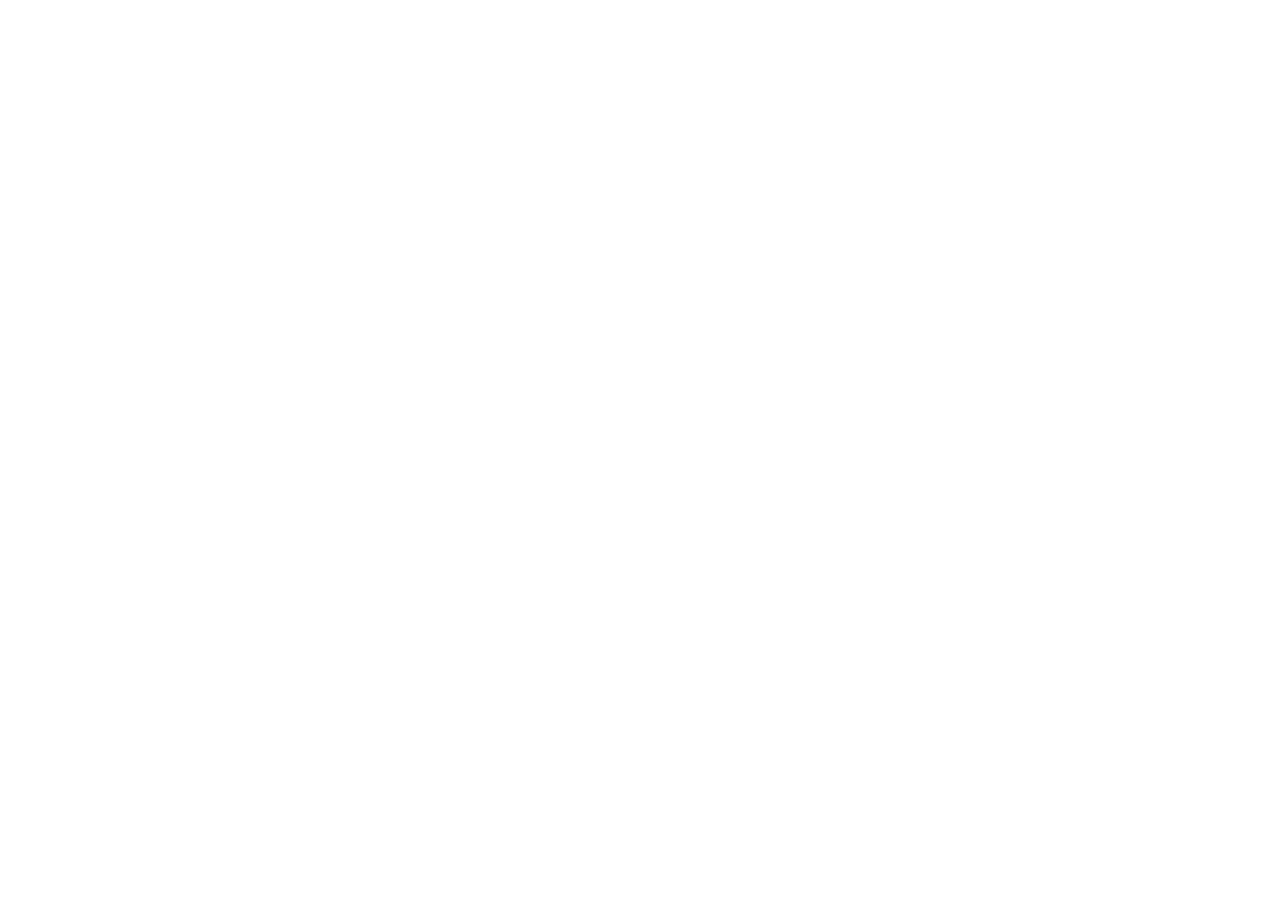
==== about/index.html @ 987a1c94 "Added index files for about and connect pages" ====
<!DOCTYPE html>
<html lang="en">
<head>
  <meta charset="UTF-8">
  <meta name="viewport" content="width=device-width, initial-scale=1.0">
  <meta http-equiv="X-UA-Compatible" content="ie=edge">
  <title>LIV | about</title>
</head>
<body>

</body>
</html>
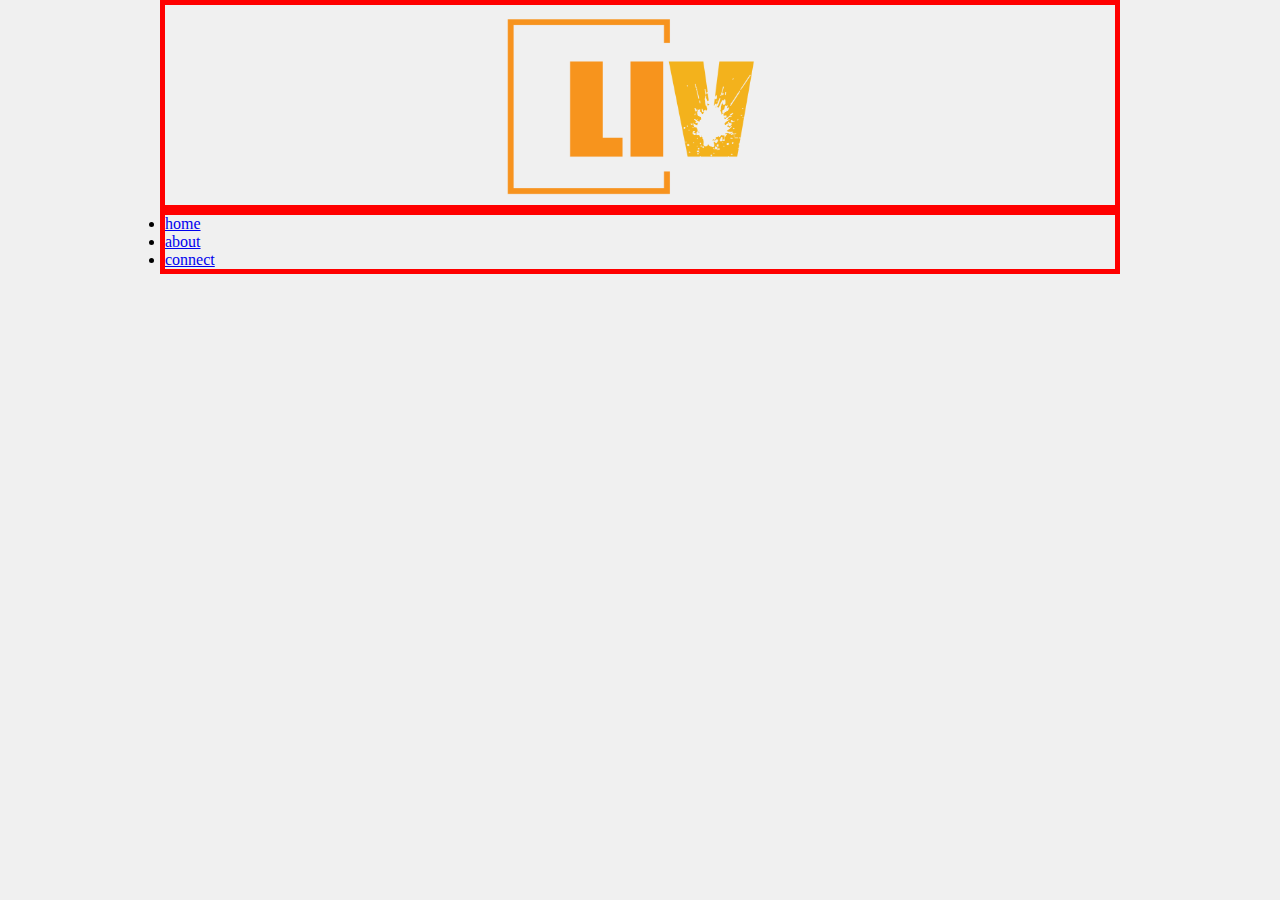
==== commit 67fa70d5: "Added header to about and connect pages and home link to all pages" ====
--- a/about/index.html
+++ b/about/index.html
@@ -4,9 +4,20 @@
   <meta charset="UTF-8">
   <meta name="viewport" content="width=device-width, initial-scale=1.0">
   <meta http-equiv="X-UA-Compatible" content="ie=edge">
+  <link rel="stylesheet" href="../css/stylesheet.css">
   <title>LIV | about</title>
 </head>
 <body>
+  <body class="container">
+    <div class="logo, border">
+      <img id="logoImg" src="/images/liv-logo.png" alt="Liv Logo">
+      <p id="tagline"></p>
+    </div>
+    <div class="header, border">
+      <li><a href="/">home</a></li>
+      <li><a href="/about">about</a></li>
+      <li><a href="/connect">connect</a></li>
+    </div>
 
 </body>
 </html>
--- a/css/stylesheet.css
+++ b/css/stylesheet.css
@@ -0,0 +1,30 @@
+@import url('https://fonts.googleapis.com/css?family=Oswald:700&display=swap');
+
+body, html {
+  margin: 0;
+  padding: 0;
+  background-color: rgba(240, 240, 240, 1);
+}
+.border{
+  border: 5px solid red;
+}
+.container {
+  max-width: 960px;
+  margin: 0 auto;
+  padding: 0;
+}
+#logoImg {
+  display: block;
+  max-height: 200px;
+  margin: 0 auto;
+}
+#tagline {
+    font-family: 'Oswald', sans-serif;
+    text-align: center;
+    color:  rgba(236, 182, 92, 1);
+    font-size: 20px;
+    margin: 0;
+}
+.header > li{
+  color: rgba(20, 19, 19, 1);
+}
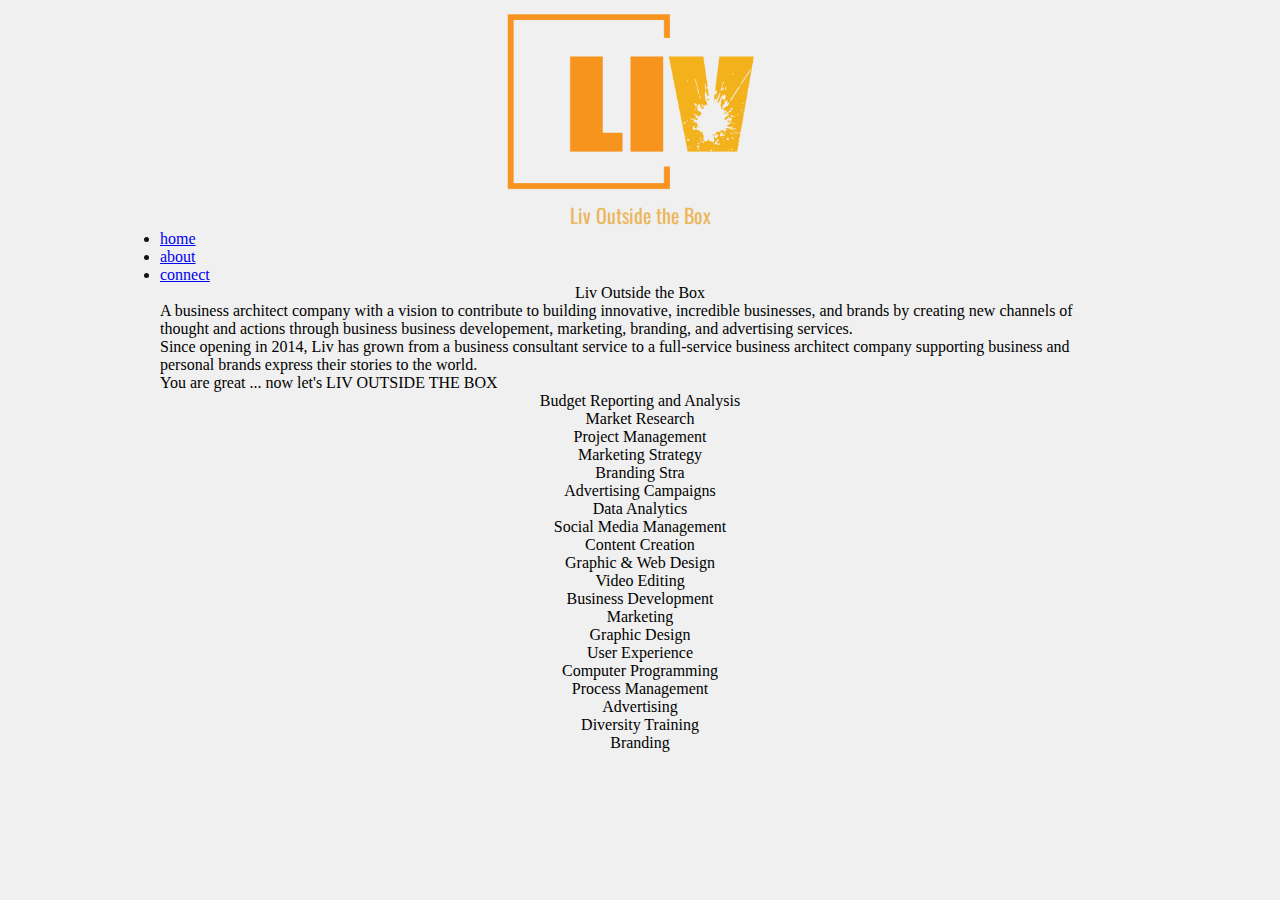
==== commit d2c4d095: "Added com[pany description, info, and skills to about page" ====
--- a/about/index.html
+++ b/about/index.html
@@ -9,15 +9,45 @@
 </head>
 <body>
   <body class="container">
-    <div class="logo, border">
+    <div class="logo">
       <img id="logoImg" src="/images/liv-logo.png" alt="Liv Logo">
       <p id="tagline"></p>
     </div>
-    <div class="header, border">
+    <div class="header">
       <li><a href="/">home</a></li>
       <li><a href="/about">about</a></li>
       <li><a href="/connect">connect</a></li>
     </div>
-
+    <div class="descriptionTitle"></div>
+    <div class="descriptionOne"></div>
+    <div class="descriptionTwo"></div>
+    <div class="descriptionFinal"></div>
+    <div class="what we know"></div>
+    <div>
+      <div class="what we do"></div>
+        <li class="skillsList">Budget Reporting and Analysis</li>
+        <li class="skillsList">Market Research</li>
+        <li class="skillsList">Project Management</li>
+        <li class="skillsList">Marketing Strategy</li>
+        <li class="skillsList">Branding Stra</li>
+        <li class="skillsList">Advertising Campaigns</li>
+        <li class="skillsList">Data Analytics</li>
+        <li class="skillsList">Social Media Management</li>
+        <li class="skillsList">Content Creation</li>
+        <li class="skillsList">Graphic & Web Design</li>
+        <li class="skillsList">Video Editing</li>
+    <div class="what we know"></div>
+      <li class="skillsList">Business Development</li>
+      <li class="skillsList">Marketing</li>
+      <li class="skillsList">Graphic Design</li>
+      <li class="skillsList">User Experience</li>
+      <li class="skillsList">Computer Programming</li>
+      <li class="skillsList">Process Management</li>
+      <li class="skillsList">Advertising</li>
+      <li class="skillsList">Diversity Training</li>
+      <li class="skillsList">Branding</li>
+    </div>
+    <div class="footer"></div>
+  <script src="../scripts/liv.js" charset="utf-8"></script>
 </body>
 </html>
--- a/css/stylesheet.css
+++ b/css/stylesheet.css
@@ -28,3 +28,7 @@
 .header > li{
   color: rgba(20, 19, 19, 1);
 }
+.skillsList {
+  text-align: center;
+  list-style: none
+}
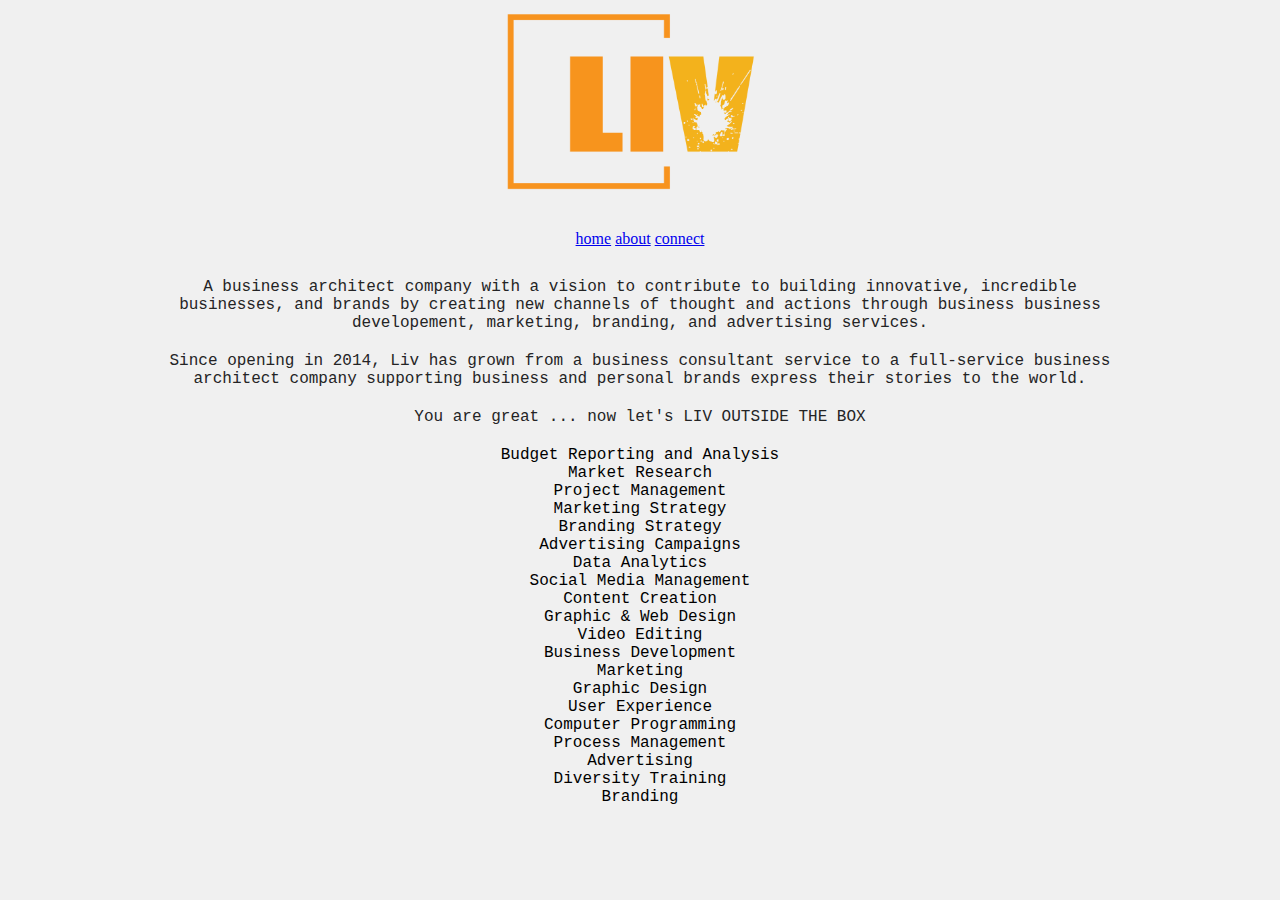
==== commit a90a4cb8: "Updated styles to the about page" ====
--- a/about/index.html
+++ b/about/index.html
@@ -29,7 +29,7 @@
         <li class="skillsList">Market Research</li>
         <li class="skillsList">Project Management</li>
         <li class="skillsList">Marketing Strategy</li>
-        <li class="skillsList">Branding Stra</li>
+        <li class="skillsList">Branding Strategy</li>
         <li class="skillsList">Advertising Campaigns</li>
         <li class="skillsList">Data Analytics</li>
         <li class="skillsList">Social Media Management</li>
@@ -47,7 +47,15 @@
       <li class="skillsList">Diversity Training</li>
       <li class="skillsList">Branding</li>
     </div>
-    <div class="footer"></div>
+    <div class="footer">
+
+    </div>
+
+    <script
+    src="https://code.jquery.com/jquery-3.4.1.slim.min.js"
+    integrity="sha256-pasqAKBDmFT4eHoN2ndd6lN370kFiGUFyTiUHWhU7k8="
+    crossorigin="anonymous"></script>
+
   <script src="../scripts/liv.js" charset="utf-8"></script>
 </body>
 </html>
--- a/css/stylesheet.css
+++ b/css/stylesheet.css
@@ -1,4 +1,5 @@
 @import url('https://fonts.googleapis.com/css?family=Oswald:700&display=swap');
+@import url('https://fonts.googleapis.com/css?family=Cousine|Raleway&display=swap');
 
 body, html {
   margin: 0;
@@ -25,10 +26,20 @@
     font-size: 20px;
     margin: 0;
 }
+.header {
+  text-align: center;
+  margin: 30px;
+}
 .header > li{
   color: rgba(20, 19, 19, 1);
+  list-style-type: none;
+  display: inline;
 }
 .skillsList {
   text-align: center;
-  list-style: none
+  list-style: none;
+  font-family: 'Cousine', monospace;
 }
+.titleFont {
+  font-family: 'Cousine', monospace;
+}
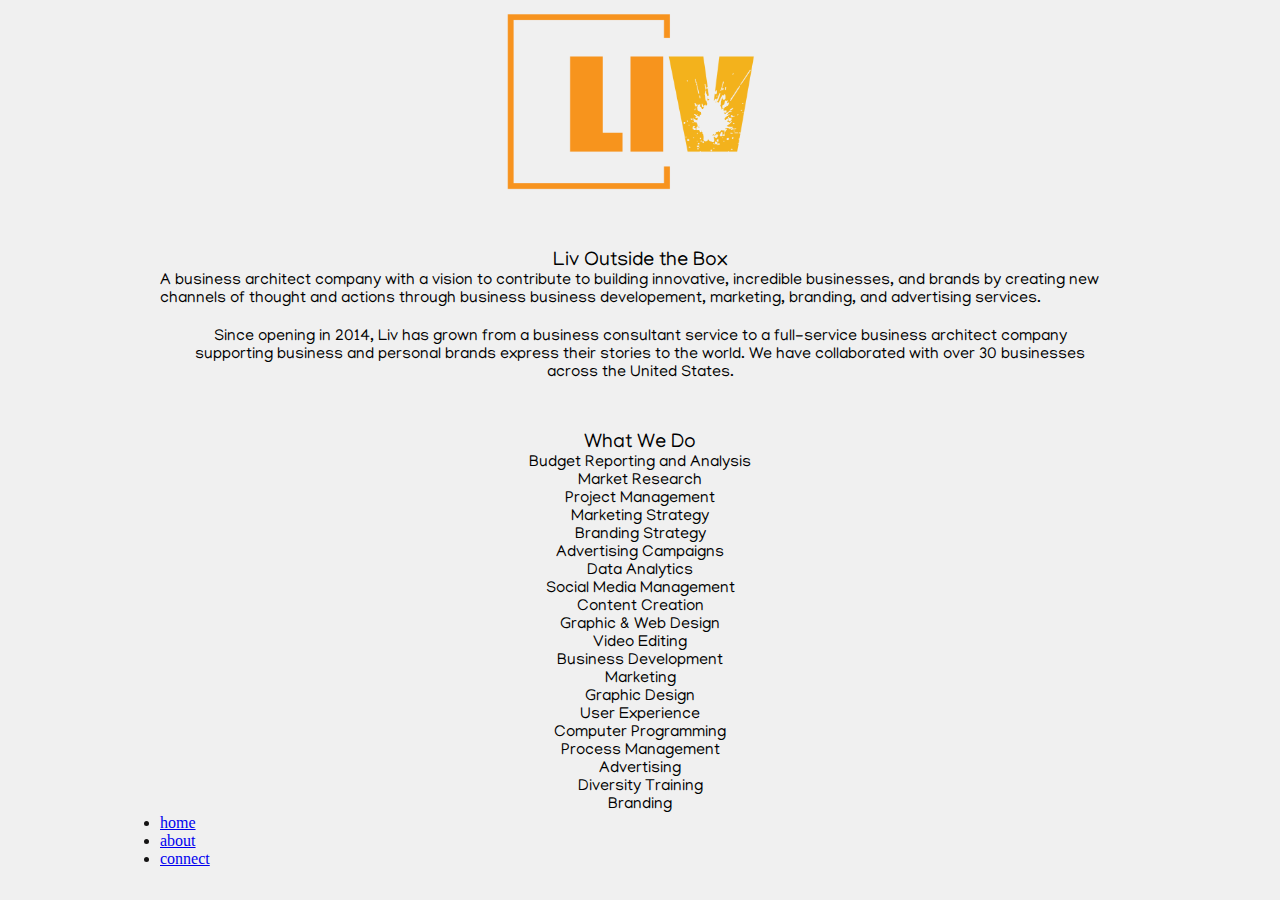
==== commit 96ae9781: "Added additonal company description and title styling to the about page" ====
--- a/about/index.html
+++ b/about/index.html
@@ -13,18 +13,13 @@
       <img id="logoImg" src="/images/liv-logo.png" alt="Liv Logo">
       <p id="tagline"></p>
     </div>
-    <div class="header">
-      <li><a href="/">home</a></li>
-      <li><a href="/about">about</a></li>
-      <li><a href="/connect">connect</a></li>
-    </div>
-    <div class="descriptionTitle"></div>
+    <div class="titleOne descriptionTitle"></div>
     <div class="descriptionOne"></div>
     <div class="descriptionTwo"></div>
-    <div class="descriptionFinal"></div>
-    <div class="what we know"></div>
+    <div class="descriptionTitle">What We Do</div>
+
     <div>
-      <div class="what we do"></div>
+      <div></div>
         <li class="skillsList">Budget Reporting and Analysis</li>
         <li class="skillsList">Market Research</li>
         <li class="skillsList">Project Management</li>
@@ -47,15 +42,12 @@
       <li class="skillsList">Diversity Training</li>
       <li class="skillsList">Branding</li>
     </div>
-    <div class="footer">
-
+    <div class="header">
+      <li><a href="/">home</a></li>
+      <li><a href="/about">about</a></li>
+      <li><a href="/connect">connect</a></li>
     </div>
-
-    <script
-    src="https://code.jquery.com/jquery-3.4.1.slim.min.js"
-    integrity="sha256-pasqAKBDmFT4eHoN2ndd6lN370kFiGUFyTiUHWhU7k8="
-    crossorigin="anonymous"></script>
-
+    <div class="footer"></div>
   <script src="../scripts/liv.js" charset="utf-8"></script>
 </body>
 </html>
--- a/css/stylesheet.css
+++ b/css/stylesheet.css
@@ -1,5 +1,5 @@
 @import url('https://fonts.googleapis.com/css?family=Oswald:700&display=swap');
-@import url('https://fonts.googleapis.com/css?family=Cousine|Raleway&display=swap');
+@import url('https://fonts.googleapis.com/css?family=Manjari&display=swap');
 
 body, html {
   margin: 0;
@@ -26,20 +26,21 @@
     font-size: 20px;
     margin: 0;
 }
-.header {
-  text-align: center;
-  margin: 30px;
-}
 .header > li{
   color: rgba(20, 19, 19, 1);
-  list-style-type: none;
-  display: inline;
 }
 .skillsList {
   text-align: center;
-  list-style: none;
-  font-family: 'Cousine', monospace;
+  list-style: none
 }
-.titleFont {
-  font-family: 'Cousine', monospace;
+.descriptionTitle, .descriptionOne, .descriptionTwo, .descriptionFinal, .skillsList {
+  font-family: 'Manjari', sans-serif;
 }
+.descriptionTwo, .descriptionFinal, .descriptionTitle{
+  margin: 20px;
+  text-align: center;
+}
+.descriptionTitle {
+  font-size: 20px;
+  margin: 50px 0px 0px 0px;
+}
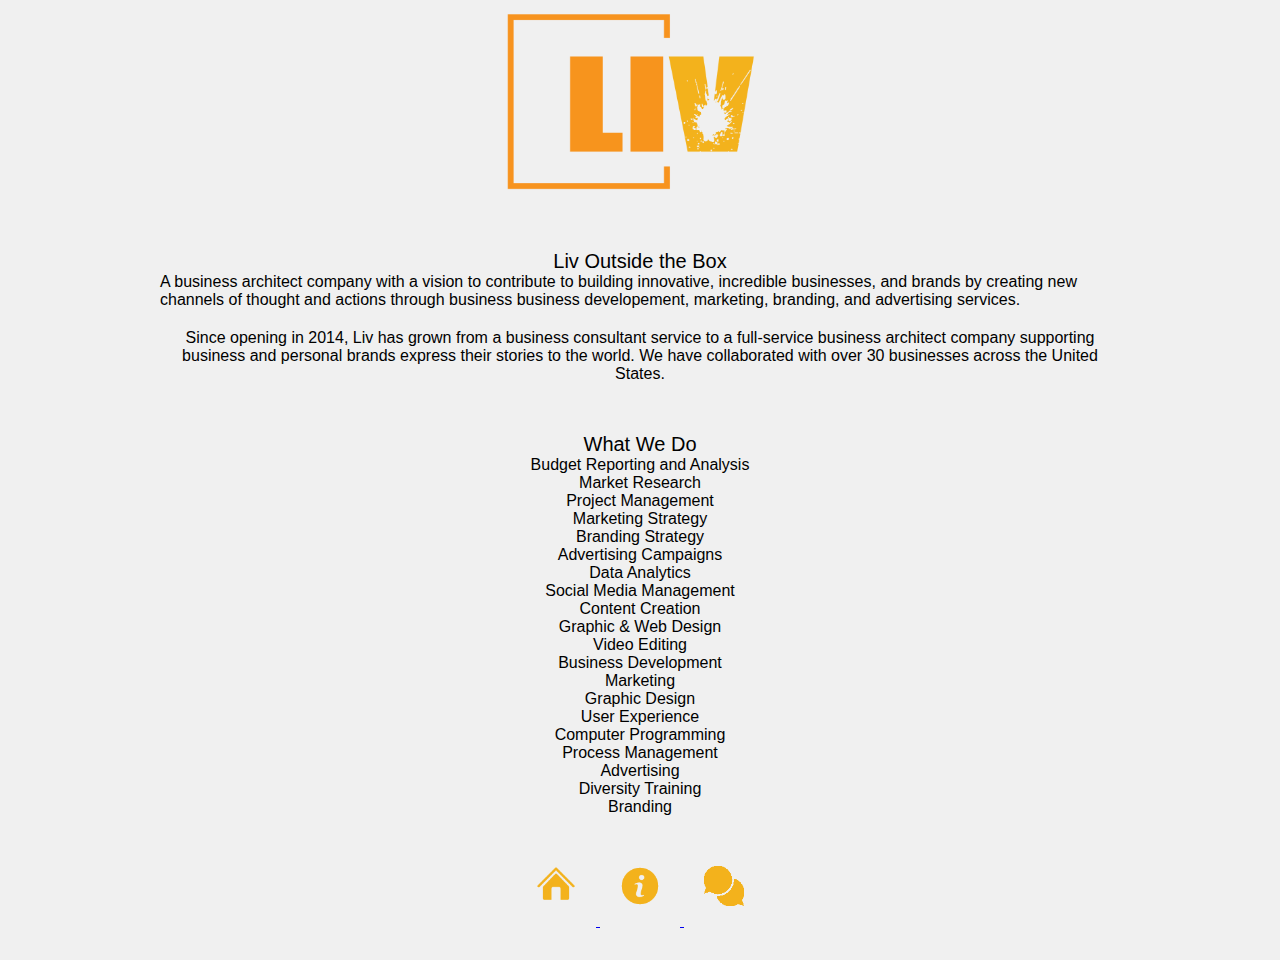
==== commit cf47dee3: "Adding info to about page, styles and js file" ====
--- a/about/index.html
+++ b/about/index.html
@@ -42,12 +42,23 @@
       <li class="skillsList">Diversity Training</li>
       <li class="skillsList">Branding</li>
     </div>
-    <div class="header">
-      <li><a href="/">home</a></li>
-      <li><a href="/about">about</a></li>
-      <li><a href="/connect">connect</a></li>
+    <div class="footer header">
+      <li>
+        <a href="/">
+          <img class="footerPic" src="/images/home.png" alt="Home Button">
+        </a>
+      </li>
+      <li>
+        <a href="/about">
+          <img class="footerPic" src="/images/about.png" alt="About Button">
+        </a>
+      </li>
+      <li>
+        <a href="/connect">
+          <img class="footerPic" src="/images/contact.png" alt="Contact Button">
+        </a>
+      </li>
     </div>
-    <div class="footer"></div>
   <script src="../scripts/liv.js" charset="utf-8"></script>
 </body>
 </html>
--- a/css/stylesheet.css
+++ b/css/stylesheet.css
@@ -1,5 +1,5 @@
 @import url('https://fonts.googleapis.com/css?family=Oswald:700&display=swap');
-@import url('https://fonts.googleapis.com/css?family=Manjari&display=swap');
+@import url('https://fonts.googleapis.com/css?family=Cousine|Raleway&display=swap');
 
 body, html {
   margin: 0;
@@ -26,12 +26,22 @@
     font-size: 20px;
     margin: 0;
 }
+.header, .footer{
+  text-align: center;
+  margin: 30px;
+}
 .header > li{
   color: rgba(20, 19, 19, 1);
+  list-style-type: none;
+  display: inline;
 }
 .skillsList {
   text-align: center;
-  list-style: none
+  list-style: none;
+  font-family: 'Cousine', monospace;
+}
+.titleFont {
+  font-family: 'Cousine', monospace;
 }
 .descriptionTitle, .descriptionOne, .descriptionTwo, .descriptionFinal, .skillsList {
   font-family: 'Manjari', sans-serif;
@@ -44,3 +54,7 @@
   font-size: 20px;
   margin: 50px 0px 0px 0px;
 }
+.footerPic{
+  height: 40px;
+  padding: 20px;
+}
